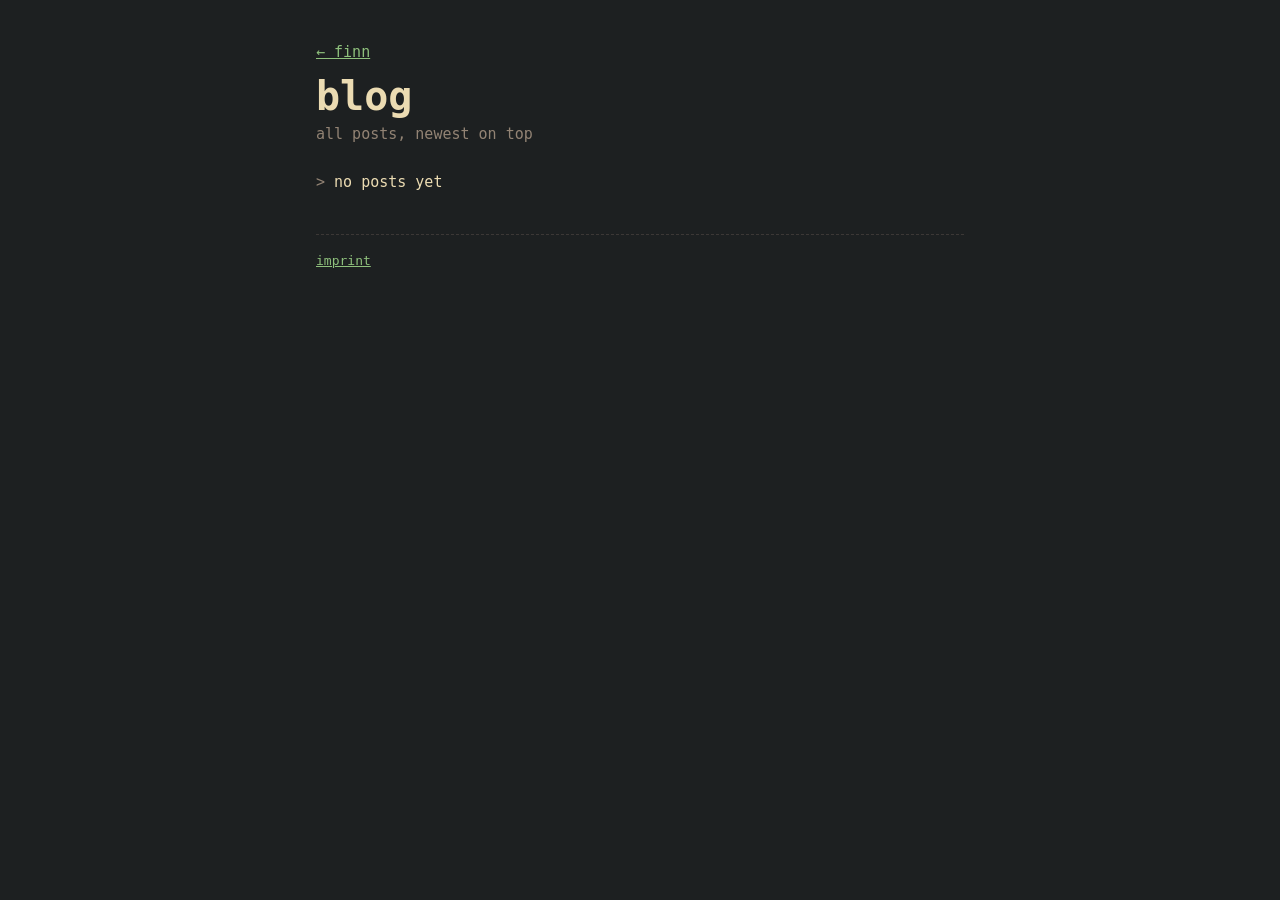
==== blog.html @ 69802e03 "2.0" ====
<!doctype html>
<html lang="en">
<head>
<meta charset="utf-8">
<meta http-equiv="Content-Security-Policy" content="default-src 'self'; object-src 'none'; base-uri 'none'; form-action 'none'">
<meta name="viewport" content="width=device-width, initial-scale=1">
<title>blog · finn</title>
<link rel="stylesheet" href="css/style.css">
<link rel="icon" href="favicon.svg">
</head>
<body>
<main>

  <p><a href="index.html">← finn</a></p>

  <h1>blog</h1>
  <p class="tag sub">all posts, newest on top</p>

  <ul>
    <li>no posts yet</li>
  </ul>

  <hr>
  <footer><a href="imprint.html">imprint</a></footer>

</main>
</body>
</html>
---- css/style.css ----
/* colors: gruvbox */
:root {
  --bg: #1d2021;
  --panel: #282828;
  --fg: #ebdbb2;
  --dim: #928374;
  --accent: #8ec07c;
  --line: #3c3836;
  --mono: ui-monospace, "Cascadia Mono", Consolas, "DejaVu Sans Mono", monospace;
}

/* base */
* { box-sizing: border-box; }
html { -webkit-text-size-adjust: 100%; }
body { margin: 0; background: var(--bg); color: var(--fg); font: 15px/1.6 var(--mono); }
main { max-width: 680px; margin: 0 auto; padding: 40px 16px; }
img { max-width: 100%; }
a { color: var(--accent); }
a:hover { color: var(--bg); background: var(--accent); text-decoration: none; }
p { margin: 0 0 10px; }

/* headings */
h1 { margin: 0; font-size: 40px; line-height: 1.1; }
h1 span { color: #fbf1c7; }
h2 { font-size: 15px; font-weight: normal; margin: 36px 0 10px; }
h2::before { content: "$ cat "; color: var(--dim); }
.tag { margin: 4px 0 0; color: var(--dim); }
.sub { margin-bottom: 24px; }

/* lists */
ul { margin: 0; padding-left: 0; list-style: none; }
li { margin: 2px 0; }
li::before { content: "> "; color: var(--dim); }
.date { color: var(--dim); margin-right: 8px; }

/* neofetch box */
.box { border: 3px double var(--dim); padding: 12px 14px; }
.neo { margin-top: 24px; }
.neo b { color: var(--accent); font-weight: normal; }
.c { display: inline-block; width: 1.2em; height: 1em; vertical-align: middle; }
.c0 { background: #0c0e09; } .c1 { background: #94574a; } .c2 { background: #7d9466; } .c3 { background: #a8925a; }
.c4 { background: #6b7a8a; } .c5 { background: #8a7590; } .c6 { background: #6d8f80; } .c7 { background: #c3c5b2; }
pre { margin: 0; font: inherit; font-size: 13px; line-height: 1.35; overflow-x: auto; }

/* code */
code { background: var(--panel); padding: 2px 6px; font: inherit; font-size: 13px; word-break: break-all; user-select: all; }
code.snippet { display: block; padding: 8px 10px; }

/* counter */
button { background: none; color: var(--accent); border: 3px double var(--dim); font: inherit; padding: 4px 12px; cursor: pointer; }
button:hover { color: var(--bg); background: var(--accent); }

/* 88x31 buttons */
.buttons { display: flex; flex-wrap: wrap; gap: 4px; margin-bottom: 14px; }
.buttons img { display: block; image-rendering: pixelated; }
.buttons a:hover { background: none; }
.buttons a:hover img { outline: 1px solid var(--accent); }

/* footer */
hr { border: 0; border-top: 1px dashed var(--line); margin: 40px 0 16px; }
footer { color: var(--dim); font-size: 13px; }

/* phones */
@media (max-width: 560px) {
  body { font-size: 14px; }
  main { padding: 24px 16px; }
  h1 { font-size: 32px; }
  .box { padding: 10px; }
  .neo pre { font-size: 10px; }
}
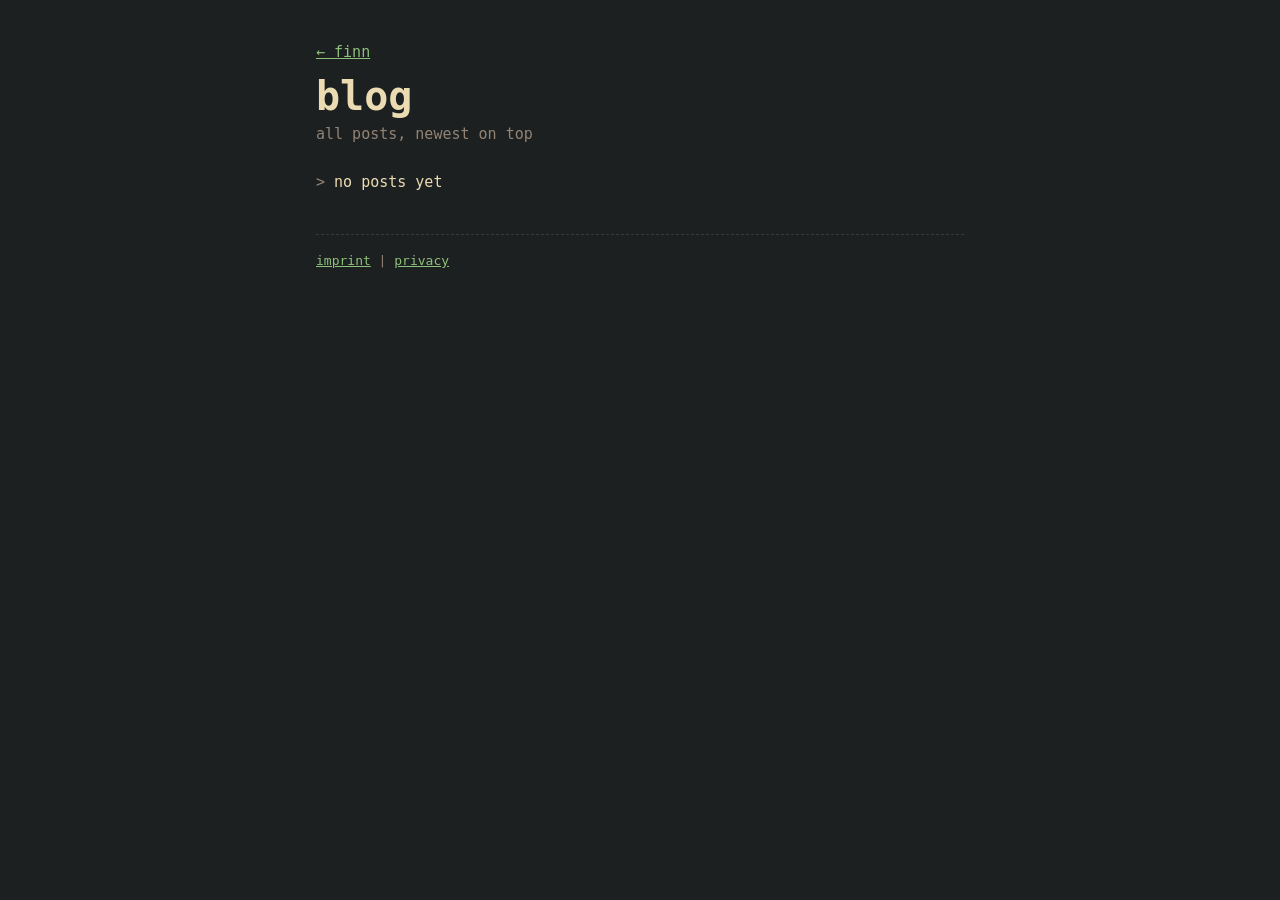
==== commit 0f5b1f7d: "3.0" ====
--- a/blog.html
+++ b/blog.html
@@ -21,7 +21,7 @@
   </ul>
 
   <hr>
-  <footer><a href="imprint.html">imprint</a></footer>
+  <footer><a href="https://online-impressum.de/finn-x64">imprint</a> | <a href="privacy.html">privacy</a></footer>
 
 </main>
 </body>
--- a/css/style.css
+++ b/css/style.css
@@ -46,12 +46,8 @@
 code { background: var(--panel); padding: 2px 6px; font: inherit; font-size: 13px; word-break: break-all; user-select: all; }
 code.snippet { display: block; padding: 8px 10px; }
 
-/* counter */
-button { background: none; color: var(--accent); border: 3px double var(--dim); font: inherit; padding: 4px 12px; cursor: pointer; }
-button:hover { color: var(--bg); background: var(--accent); }
-
 /* 88x31 buttons */
-.buttons { display: flex; flex-wrap: wrap; gap: 4px; margin-bottom: 14px; }
+.buttons { display: flex; flex-wrap: wrap; gap: 4px; margin: 6px 0 14px; }
 .buttons img { display: block; image-rendering: pixelated; }
 .buttons a:hover { background: none; }
 .buttons a:hover img { outline: 1px solid var(--accent); }
